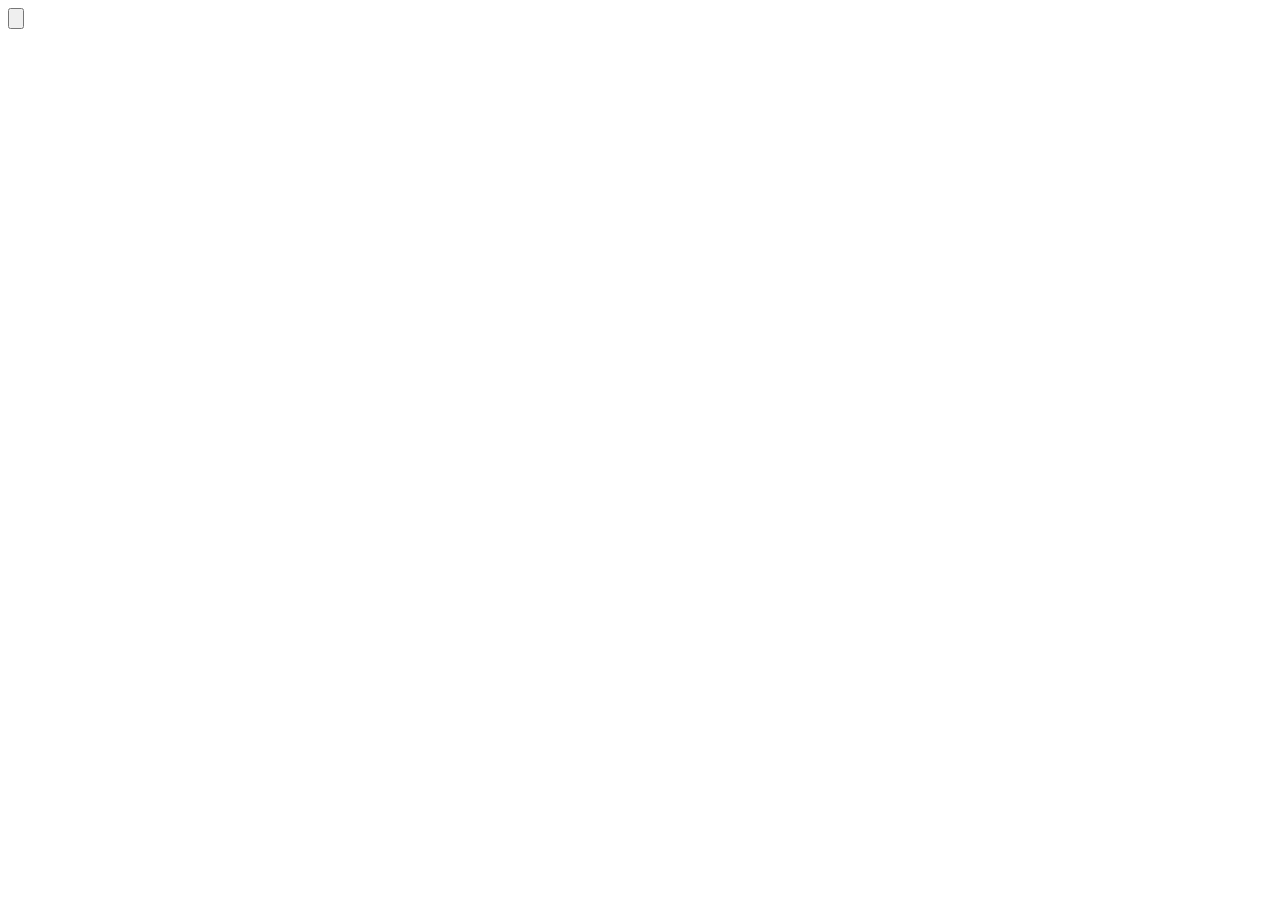
==== index.html @ 73518587 "deploy: dad5a1a5221426e6d06e41621eaf1fed6f3d4a89" ====
<!doctype html>
<html lang="en">
  <head>
    <meta charset="UTF-8" />
    <meta name="viewport" content="width=device-width, initial-scale=1.0" />
    <title>Ura Ura Surfing Simulator</title>
    <script type="module" crossorigin src="/osrs-surfing-sim/assets/index-CDP5cmso.js"></script>
    <link rel="stylesheet" crossorigin href="/osrs-surfing-sim/assets/index-BmMKTuzr.css">
  </head>
  <body>
    <div id="app">
      <div class="osrs-scale-shell" id="osrs-scale-shell">
        <div class="osrs-scale-wrap" id="osrs-scale-wrap">
          <div class="osrs-client" id="osrs-client">
            <div class="osrs-window-top"></div>
            <div class="osrs-top-right-corner" aria-hidden="true"></div>
            <div class="osrs-client-grid">
              <div class="osrs-viewport-wrap">
                <div id="game-root"></div>
              </div>
              <div id="chatbox-root"></div>
              <aside class="osrs-sidebar">
                <div class="osrs-minimap" id="minimap-root">
                  <div class="osrs-minimap-map" id="minimap-map"></div>
                  <button
                    type="button"
                    class="osrs-minimap-compass"
                    id="minimap-compass"
                    title="Face north"
                  >
                    <img alt="" />
                  </button>
                  <img class="osrs-minimap-frame" id="minimap-frame" alt="" />
                </div>
                <div class="osrs-sidebar-body">
                  <div id="tab-strip-top"></div>
                  <div class="osrs-interface-row">
                    <div
                      class="osrs-interface-edge osrs-interface-edge-left"
                      aria-hidden="true"
                    ></div>
                    <div class="osrs-interface-panel">
                      <div id="skills-panel"></div>
                      <div id="sailing-panel"></div>
                    </div>
                    <div
                      class="osrs-interface-edge osrs-interface-edge-right"
                      aria-hidden="true"
                    ></div>
                  </div>
                  <div id="tab-strip-bottom"></div>
                </div>
              </aside>
            </div>
            <div id="shop-panel" class="osrs-shop-panel hidden"></div>
          </div>
        </div>
      </div>
      <div id="debug-panel" class="debug-panel"></div>
    </div>
  </body>
</html>
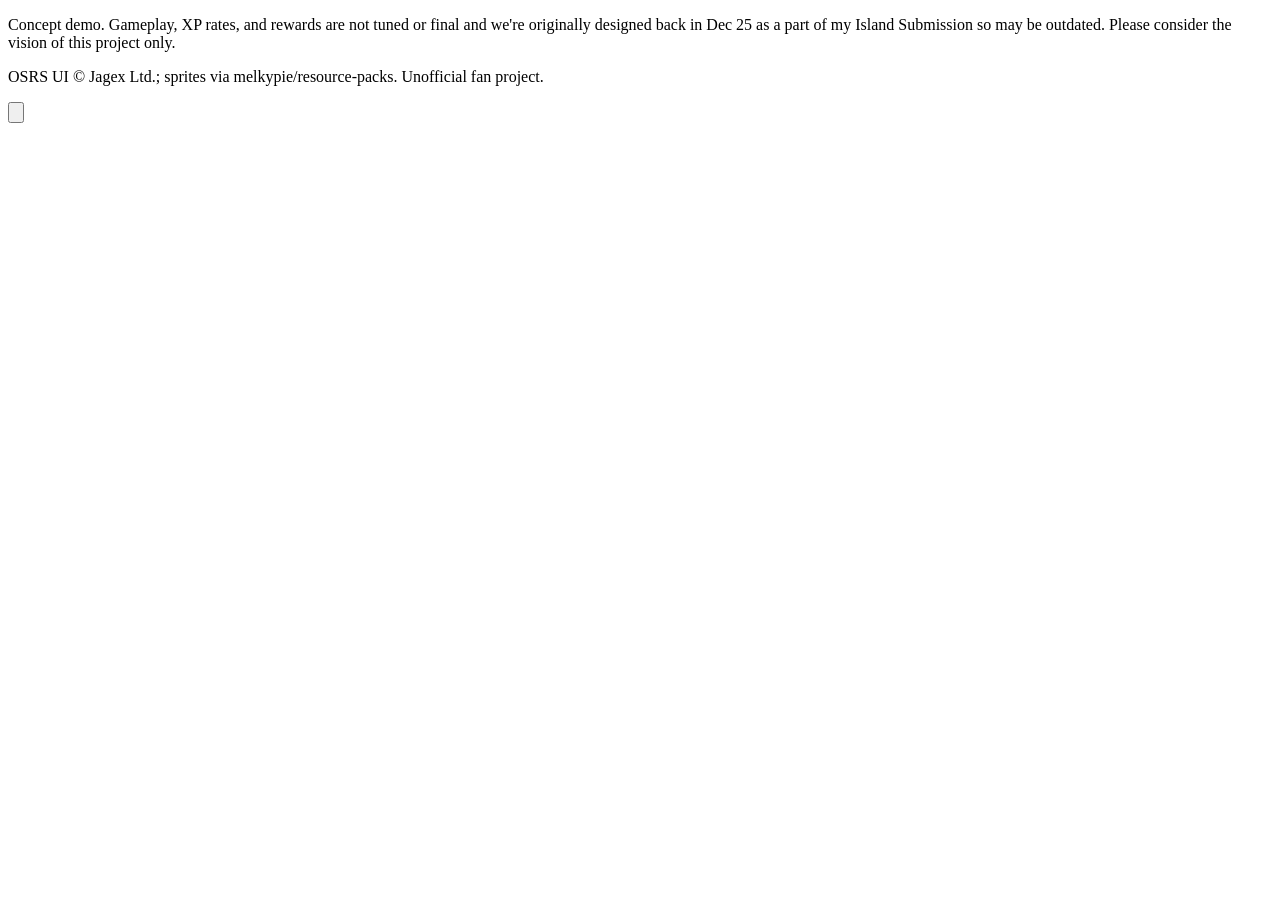
==== commit 971871b1: "deploy: 59d6ac09e5b3fc044463a53739ce3c3912cc133b" ====
--- a/index.html
+++ b/index.html
@@ -4,8 +4,8 @@
     <meta charset="UTF-8" />
     <meta name="viewport" content="width=device-width, initial-scale=1.0" />
     <title>Ura Ura Surfing Simulator</title>
-    <script type="module" crossorigin src="/osrs-surfing-sim/assets/index-CDP5cmso.js"></script>
-    <link rel="stylesheet" crossorigin href="/osrs-surfing-sim/assets/index-BmMKTuzr.css">
+    <script type="module" crossorigin src="/osrs-surfing-sim/assets/index-Dm--9MSo.js"></script>
+    <link rel="stylesheet" crossorigin href="/osrs-surfing-sim/assets/index-DAZkE9ji.css">
   </head>
   <body>
     <div id="app">
@@ -17,8 +17,21 @@
             <div class="osrs-client-grid">
               <div class="osrs-viewport-wrap">
                 <div id="game-root"></div>
+                <div id="viewport-xp-hud"></div>
               </div>
-              <div id="chatbox-root"></div>
+              <div class="osrs-chatbox-wrap">
+                <div class="osrs-demo-notice" role="note">
+                  <p class="osrs-demo-notice-main">
+                    Concept demo. Gameplay, XP rates, and rewards are not tuned or final and we're originally designed back in Dec 25 as a part of my Island Submission so may be outdated.
+                    Please consider the vision of this project only.
+                  </p>
+                  <p class="osrs-demo-notice-attr">
+                    OSRS UI © Jagex Ltd.; sprites via melkypie/resource-packs.
+                    Unofficial fan project.
+                  </p>
+                </div>
+                <div id="chatbox-root"></div>
+              </div>
               <aside class="osrs-sidebar">
                 <div class="osrs-minimap" id="minimap-root">
                   <div class="osrs-minimap-map" id="minimap-map"></div>
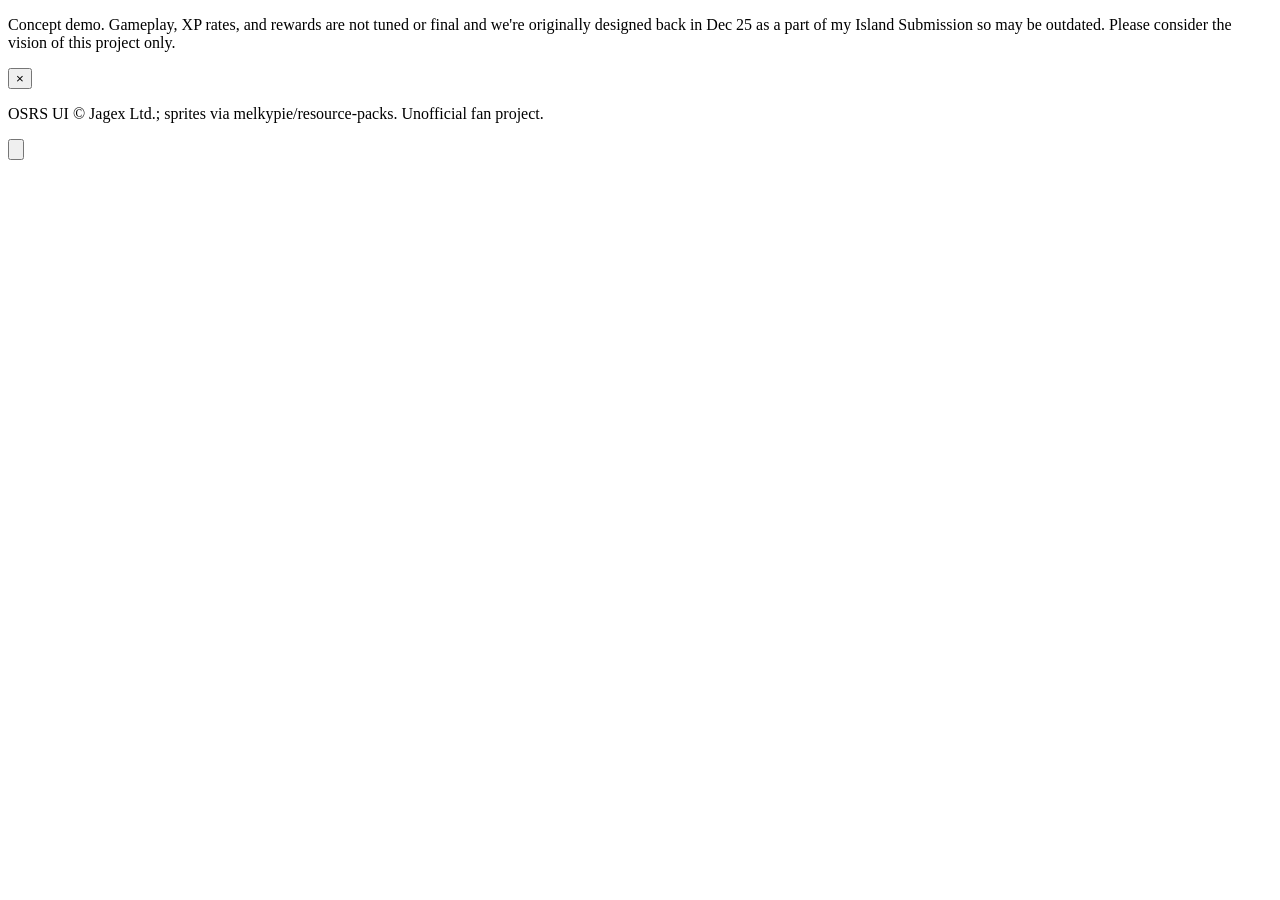
==== commit f5027d95: "deploy: 17cb2ae1881db92fcd1d73ee0e92de4526f89d92" ====
--- a/index.html
+++ b/index.html
@@ -4,8 +4,8 @@
     <meta charset="UTF-8" />
     <meta name="viewport" content="width=device-width, initial-scale=1.0" />
     <title>Ura Ura Surfing Simulator</title>
-    <script type="module" crossorigin src="/osrs-surfing-sim/assets/index-Dm--9MSo.js"></script>
-    <link rel="stylesheet" crossorigin href="/osrs-surfing-sim/assets/index-DAZkE9ji.css">
+    <script type="module" crossorigin src="/osrs-surfing-sim/assets/index-CTMdUH4b.js"></script>
+    <link rel="stylesheet" crossorigin href="/osrs-surfing-sim/assets/index-DgMajzt1.css">
   </head>
   <body>
     <div id="app">
@@ -21,10 +21,22 @@
               </div>
               <div class="osrs-chatbox-wrap">
                 <div class="osrs-demo-notice" role="note">
-                  <p class="osrs-demo-notice-main">
-                    Concept demo. Gameplay, XP rates, and rewards are not tuned or final and we're originally designed back in Dec 25 as a part of my Island Submission so may be outdated.
-                    Please consider the vision of this project only.
-                  </p>
+                  <div class="osrs-demo-notice-main-wrap" id="demo-notice-main">
+                    <p class="osrs-demo-notice-main">
+                      Concept demo. Gameplay, XP rates, and rewards are not tuned or
+                      final and we're originally designed back in Dec 25 as a part of my
+                      Island Submission so may be outdated. Please consider the vision of
+                      this project only.
+                    </p>
+                    <button
+                      type="button"
+                      class="osrs-demo-notice-close"
+                      id="demo-notice-close"
+                      aria-label="Dismiss notice"
+                    >
+                      ×
+                    </button>
+                  </div>
                   <p class="osrs-demo-notice-attr">
                     OSRS UI © Jagex Ltd.; sprites via melkypie/resource-packs.
                     Unofficial fan project.
